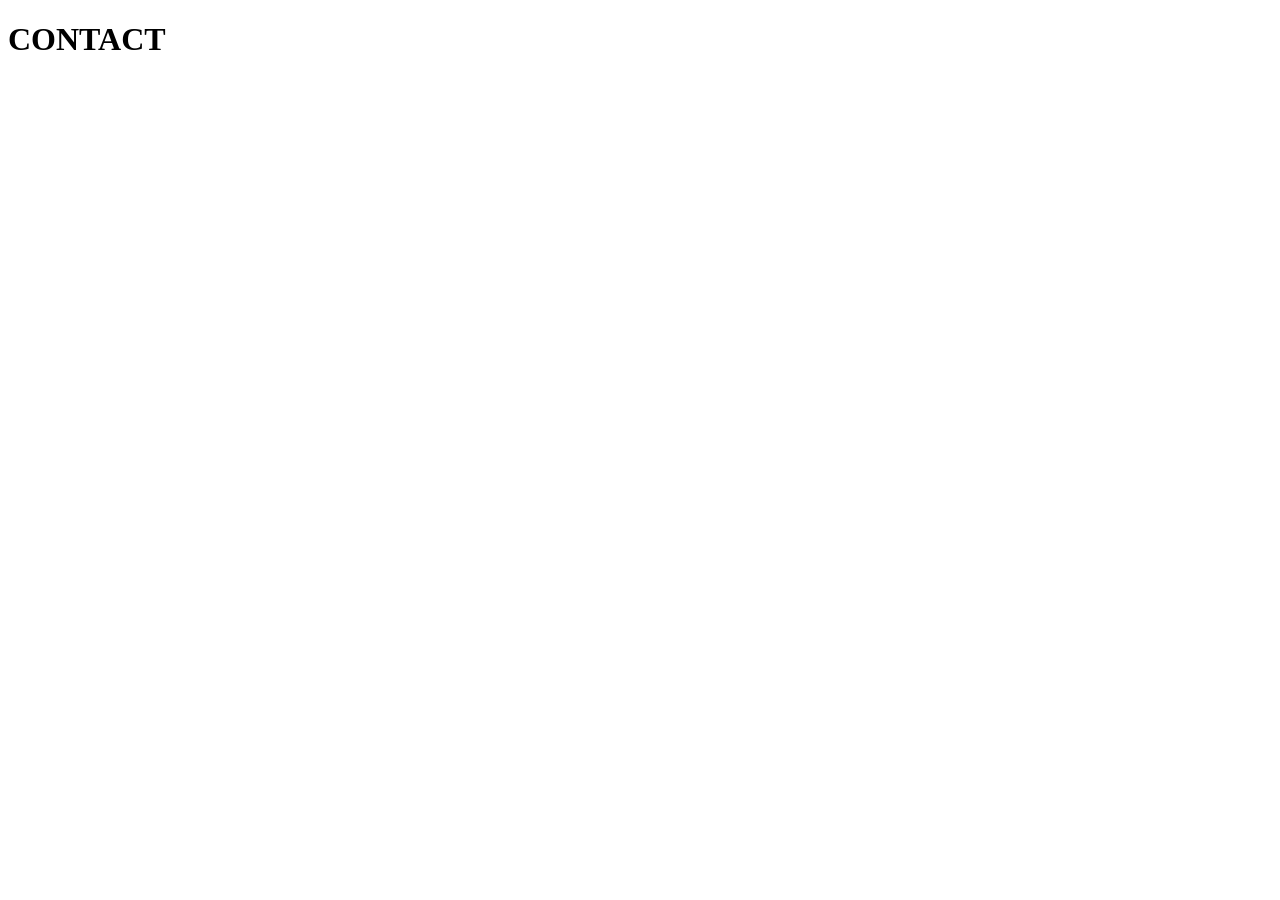
==== src/main/resources/templates/contact.html @ c5396217 "Add contact.html" ====
<!DOCTYPE html>
<html xmlns:th="http://www.thymeleaf.org" lang="ja">
<head>
    <meta charset="UTF-8">
    <title>Contact | Portfolio</title>
    <link rel="stylesheet" th:href="@{/css/style.css}">
</head>
<body>
<h1>CONTACT</h1>
</body>
</html>
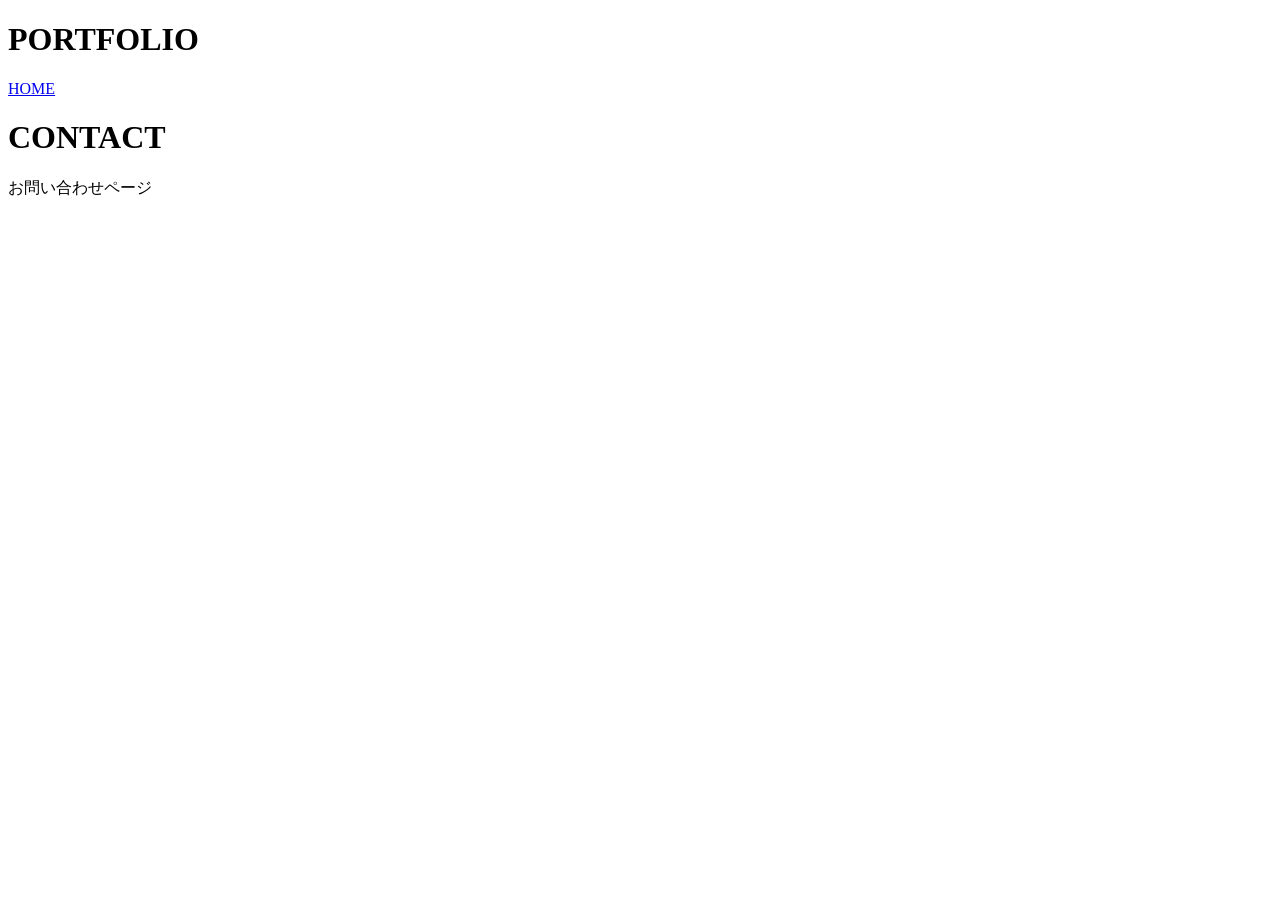
==== commit 30c235f6: "feat: add contact page" ====
--- a/src/main/resources/templates/contact.html
+++ b/src/main/resources/templates/contact.html
@@ -5,7 +5,18 @@
     <title>Contact | Portfolio</title>
     <link rel="stylesheet" th:href="@{/css/style.css}">
 </head>
+
 <body>
-<h1>CONTACT</h1>
+<header>
+    <h1><a href="/" style="text-decoration: none; color: inherit;">PORTFOLIO</a></h1>
+    <nav class="nav-menu">
+        <a href="/">HOME</a>
+    </nav>
+</header>
+
+<main class="container">
+    <h1>CONTACT</h1>
+    <p>お問い合わせページ</p>
+</main>
 </body>
 </html>
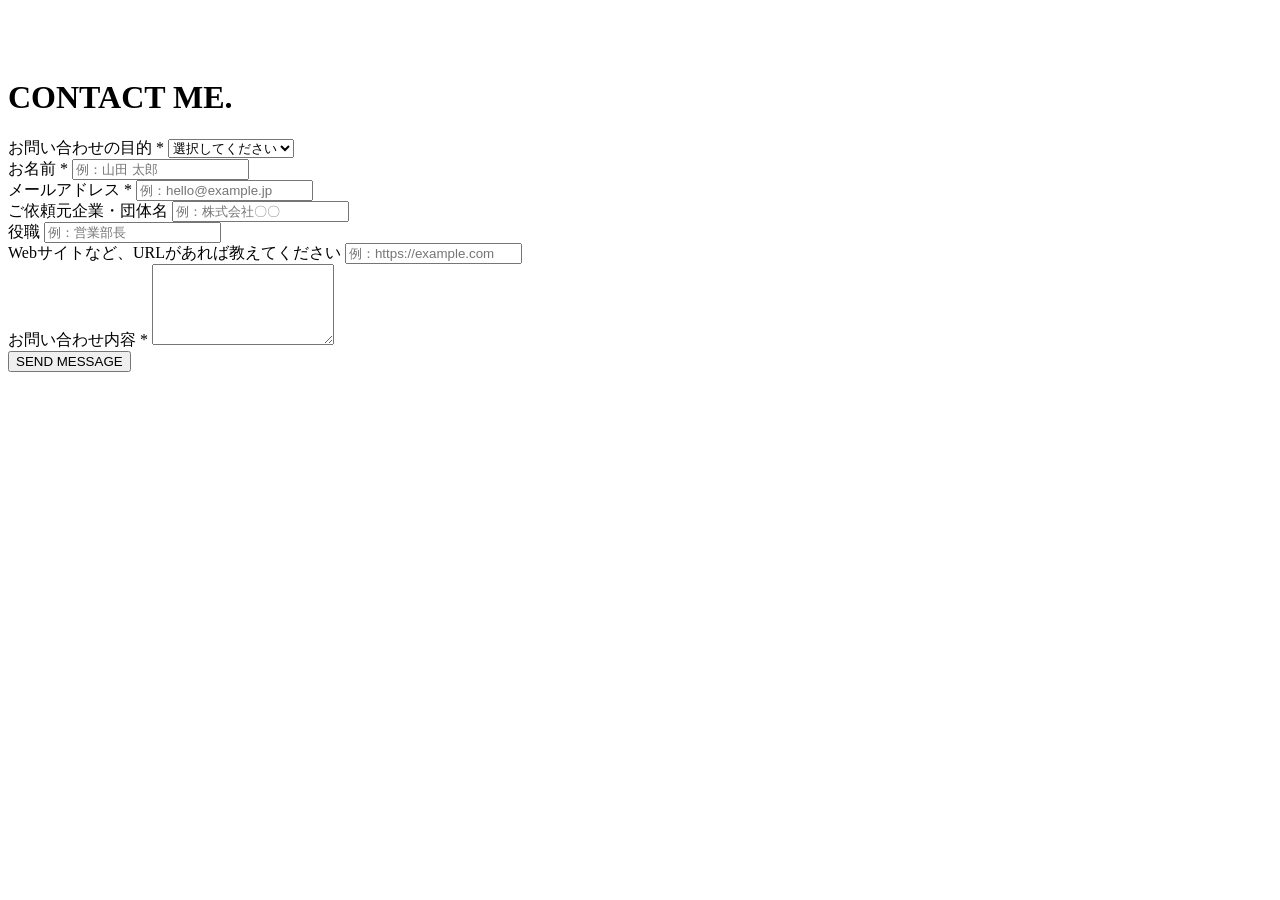
==== commit aec38c42: "feat: add contact page and form styling" ====
--- a/src/main/resources/templates/contact.html
+++ b/src/main/resources/templates/contact.html
@@ -8,15 +8,54 @@
 
 <body>
 <header>
-    <h1><a href="/" style="text-decoration: none; color: inherit;">PORTFOLIO</a></h1>
-    <nav class="nav-menu">
-        <a href="/">HOME</a>
-    </nav>
-</header>
+    </header>
 
-<main class="container">
-    <h1>CONTACT</h1>
-    <p>お問い合わせページ</p>
-</main>
+    <main class="container" style="max-width: 600px; padding-top: 50px;">
+        <h1>CONTACT ME.</h1>
+        <form th:action="@{/contact/send}" method="post">
+
+            <div class="form-group">
+                <label>お問い合わせの目的 <span class="required">*</span></label>
+                <select name="purpose">
+                    <option value="">選択してください</option>
+                    <option value="work">お仕事の依頼</option>
+                    <option value="other">その他</option>
+                </select>
+            </div>
+
+            <div class="form-group">
+                <label>お名前 <span class="required">*</span></label>
+                <input type="text" name="name" placeholder="例：山田 太郎" required>
+            </div>
+
+            <div class="form-group">
+                <label>メールアドレス <span class="required">*</span></label>
+                <input type="email" name="email" placeholder="例：hello@example.jp" required>
+            </div>
+
+            <div class="form-group">
+                <label>ご依頼元企業・団体名</label>
+                <input type="text" name="company" placeholder="例：株式会社〇〇">
+            </div>
+
+            <div class="form-group">
+                <label>役職</label>
+                <input type="text" name="position" placeholder="例：営業部長">
+            </div>
+
+            <div class="form-group">
+                <label>Webサイトなど、URLがあれば教えてください</label>
+                <input type="url" name="url" placeholder="例：https://example.com">
+            </div>
+
+            <div class="form-group">
+                <label>お問い合わせ内容 *</label>
+                <textarea name="message" rows="5" required></textarea>
+            </div>
+
+            <button type="submit" class="btn-detail">SEND MESSAGE</button>
+        </form>
+    </main>
+
 </body>
 </html>
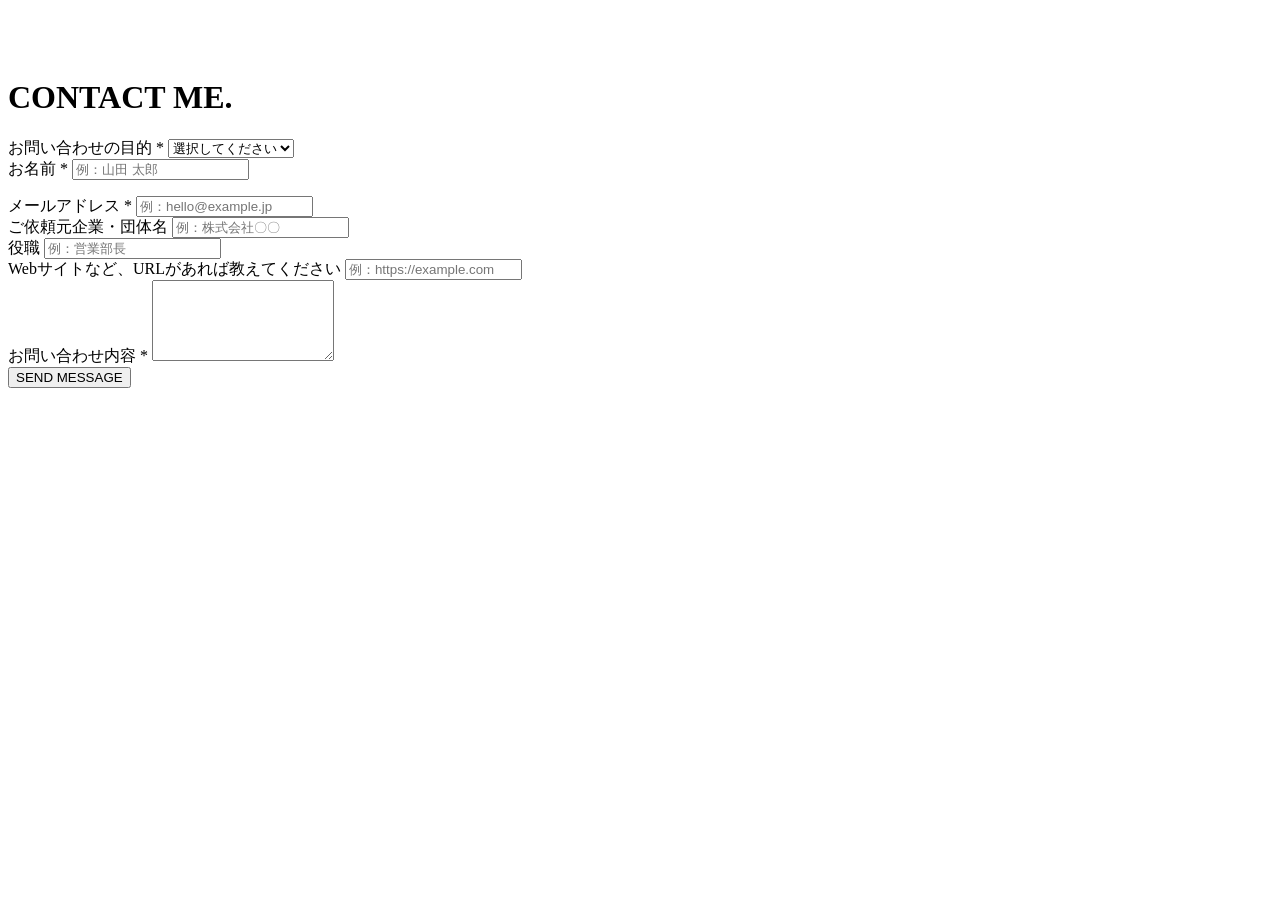
==== commit c5b21886: "機能追加：お問い合わせフォームの入力バリデーションとエラー表示を実装" ====
--- a/src/main/resources/templates/contact.html
+++ b/src/main/resources/templates/contact.html
@@ -12,7 +12,7 @@
 
     <main class="container" style="max-width: 600px; padding-top: 50px;">
         <h1>CONTACT ME.</h1>
-        <form th:action="@{/contact/send}" method="post">
+        <form th:action="@{/contact/send}" th:object="${contactForm}" method="post">
 
             <div class="form-group">
                 <label>お問い合わせの目的 <span class="required">*</span></label>
@@ -26,6 +26,7 @@
             <div class="form-group">
                 <label>お名前 <span class="required">*</span></label>
                 <input type="text" name="name" placeholder="例：山田 太郎" required>
+                <p th:if="${#fields.hasErrors('name')}" th:errors="*{name}" style="color: red;"></p>
             </div>
 
             <div class="form-group">
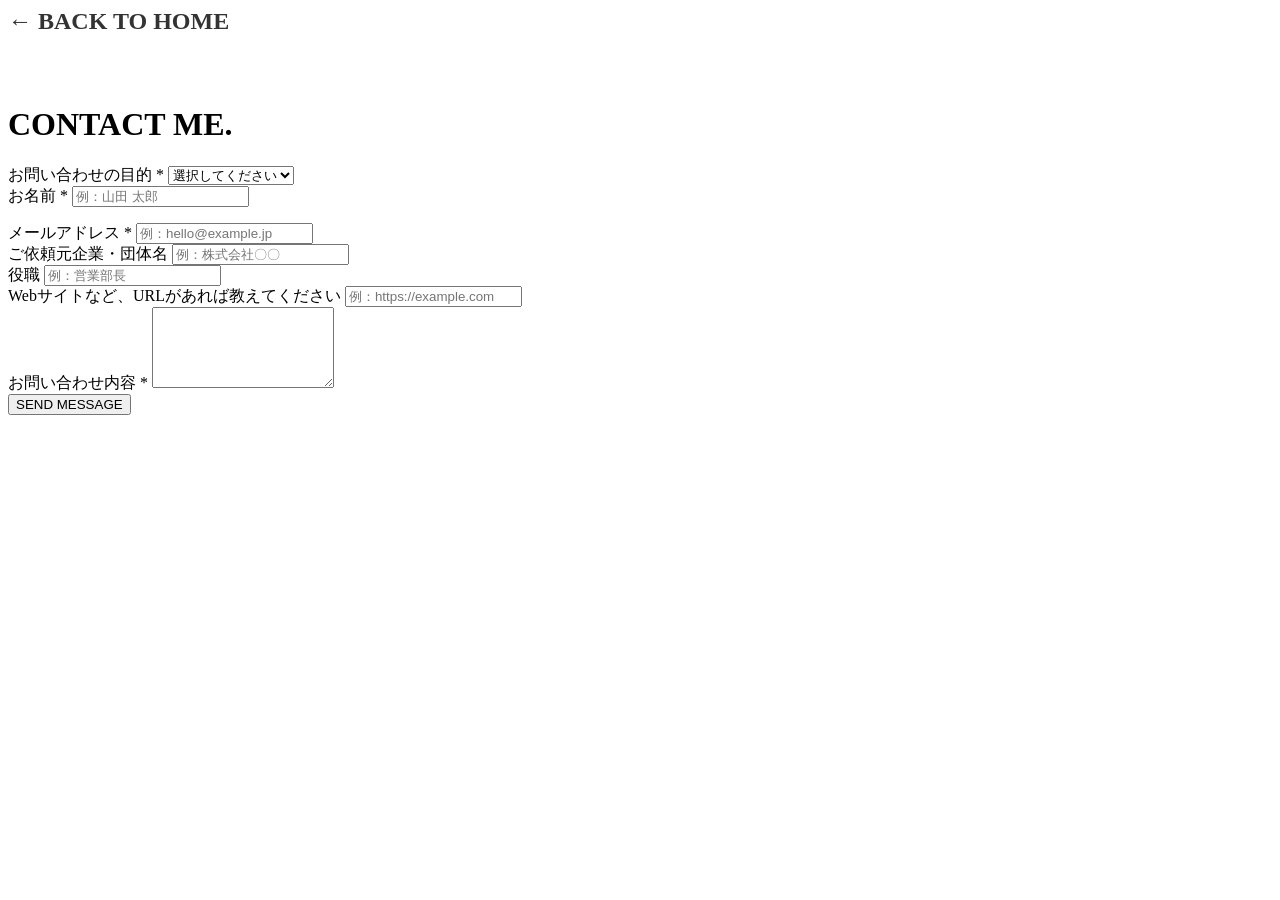
==== commit f20f5e92: "修正：トップページの上の余白がなくなるように修正＆cssのコードを整理" ====
--- a/src/main/resources/templates/contact.html
+++ b/src/main/resources/templates/contact.html
@@ -8,6 +8,9 @@
 
 <body>
 <header>
+    <a href="/" style="text-decoration: none; font-size: 24px; font-weight: bold; color: #333;">
+        ← BACK TO HOME
+    </a>
     </header>
 
     <main class="container" style="max-width: 600px; padding-top: 50px;">
@@ -50,7 +53,7 @@
             </div>
 
             <div class="form-group">
-                <label>お問い合わせ内容 *</label>
+                <label>お問い合わせ内容 <span class="required">*</span></label>
                 <textarea name="message" rows="5" required></textarea>
             </div>
 
